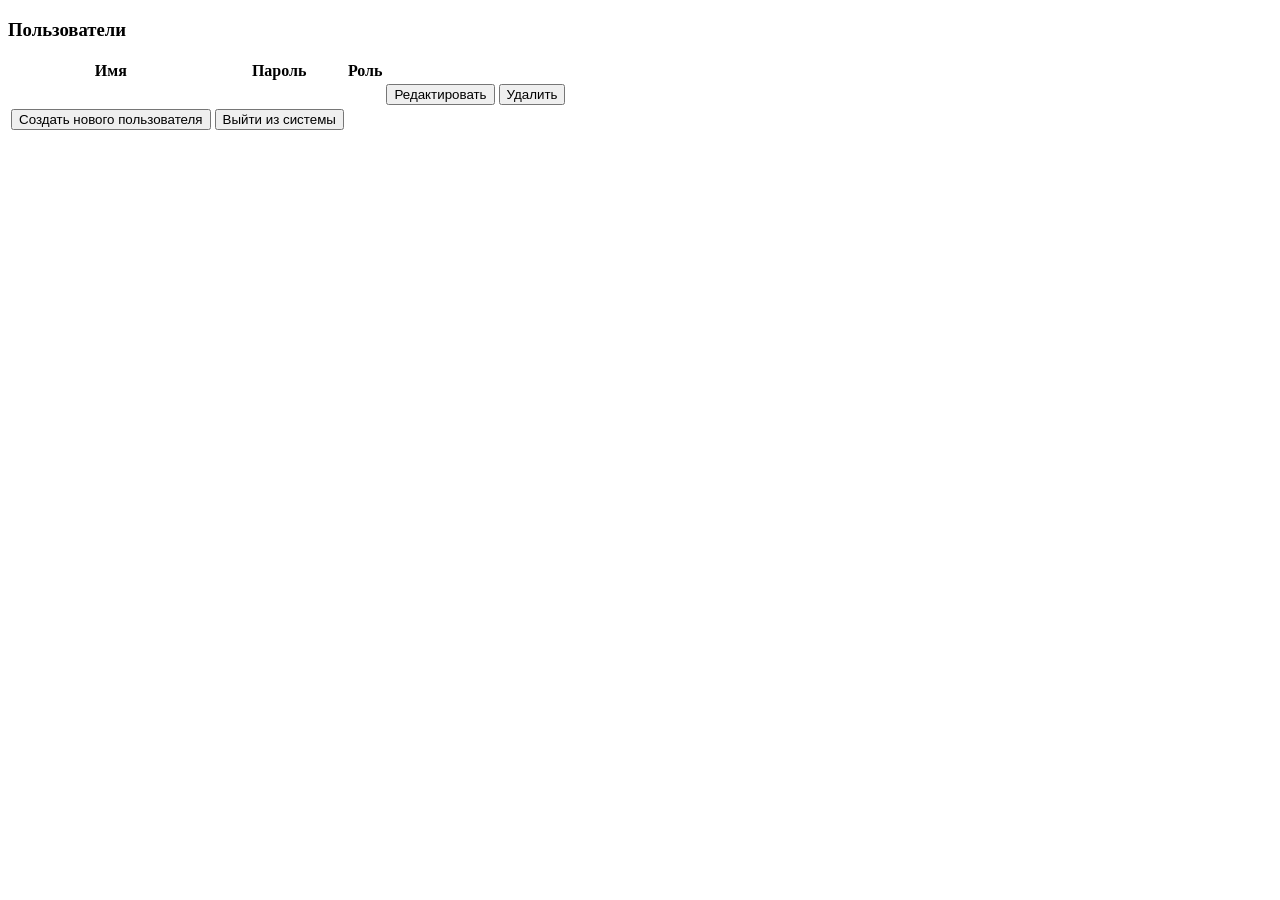
==== src/main/resources/templates/listUsers.html @ e041dc2d "1" ====
<!DOCTYPE html>
<html xmlns:th="http://www.thymeleaf.org" xmlns="http://www.w3.org/1999/xhtml">
<html lang="en">
<head>

    <meta charset="UTF-8">
    <title>Список пользователей</title>
</head>
<body>

<h3>Пользователи</h3>
<table>

    <thead>
    <tr>
        <th>Имя</th>
        <th>Пароль</th>
        <th>Роль</th>
    </tr>

    </thead>

    <tbody>
    <tr th:each="user: ${users}">
        <td th:text="${user.getUsername()}"/>
        <td th:text="${user.getPassword()}"/>
        <td th:text="${user.getRoles()}"/>


        <td>
            <form th:method="GET" th:action="@{/admin/edit/{id}(id=${user.id})}">
                <input type="submit" value="Редактировать"/>
            </form>
        </td>

        <td>
            <form th:method="DELETE" th:action="@{/admin/delete/{id} (id=${user.id})}">
                <input type="hidden" name="_method" value="DELETE"/>
                <input type="submit" value="Удалить"/>
            </form>
        </td>



    </tr>

    <td>
        <form th:method="GET" th:action="@{/admin/new}">
            <input type="submit" value="Создать нового пользователя"/>
        </form>
    </td>


    <td>
        <form th:method="POST" th:action="@{/logout}">
            <input type="submit" value="Выйти из системы"/>
        </form>
    </td>

    </tbody>
</table>


</body>
</html>
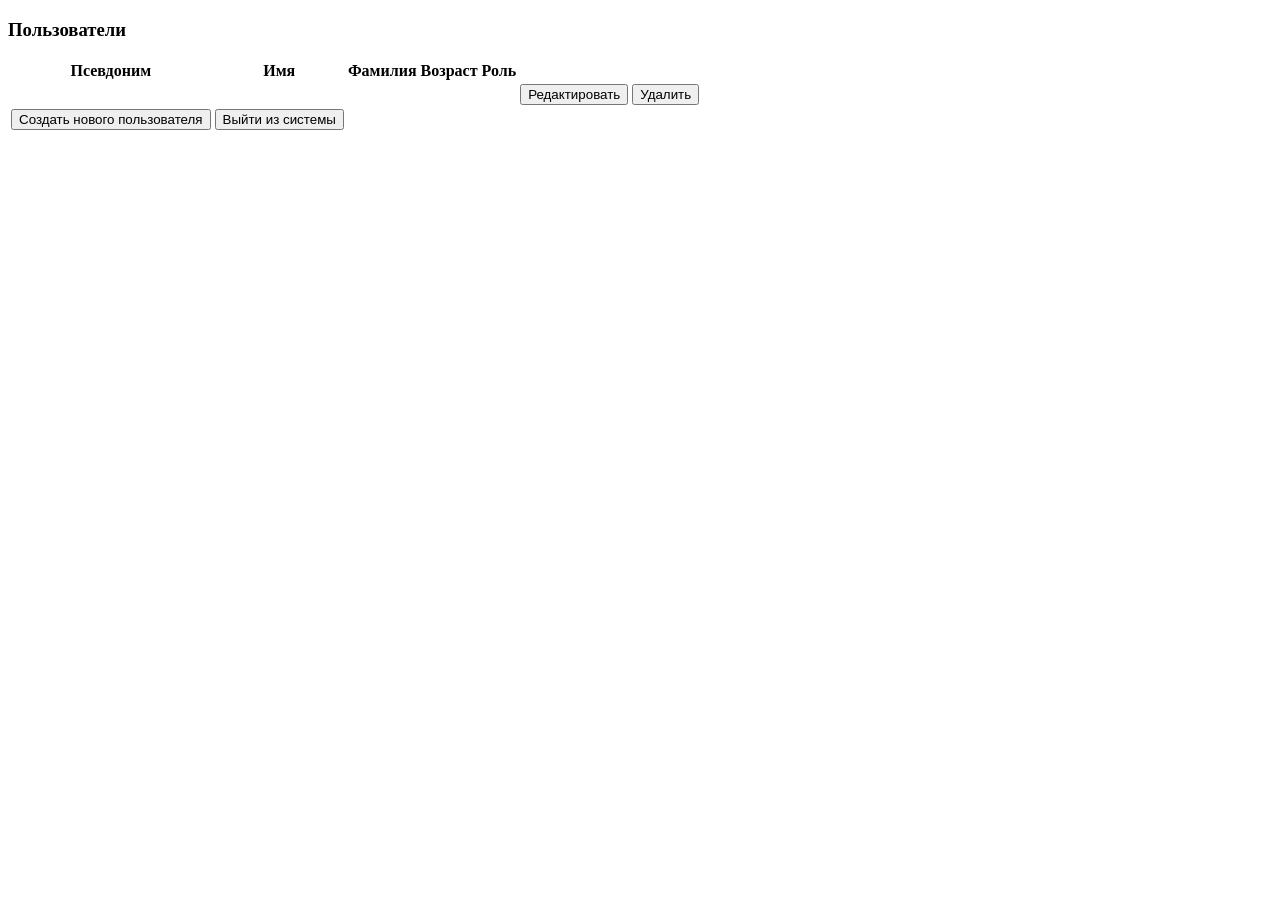
==== commit 5043224f: "3" ====
--- a/src/main/resources/templates/listUsers.html
+++ b/src/main/resources/templates/listUsers.html
@@ -13,8 +13,10 @@
 
     <thead>
     <tr>
+        <th>Псевдоним</th>
         <th>Имя</th>
-        <th>Пароль</th>
+        <th>Фамилия</th>
+        <th>Возраст</th>
         <th>Роль</th>
     </tr>
 
@@ -23,7 +25,9 @@
     <tbody>
     <tr th:each="user: ${users}">
         <td th:text="${user.getUsername()}"/>
-        <td th:text="${user.getPassword()}"/>
+        <td th:text="${user.getFirstname()}"/>
+        <td th:text="${user.getLastname()}"/>
+        <td th:text="${user.getAge()}"/>
         <td th:text="${user.getRoles()}"/>
 
 
